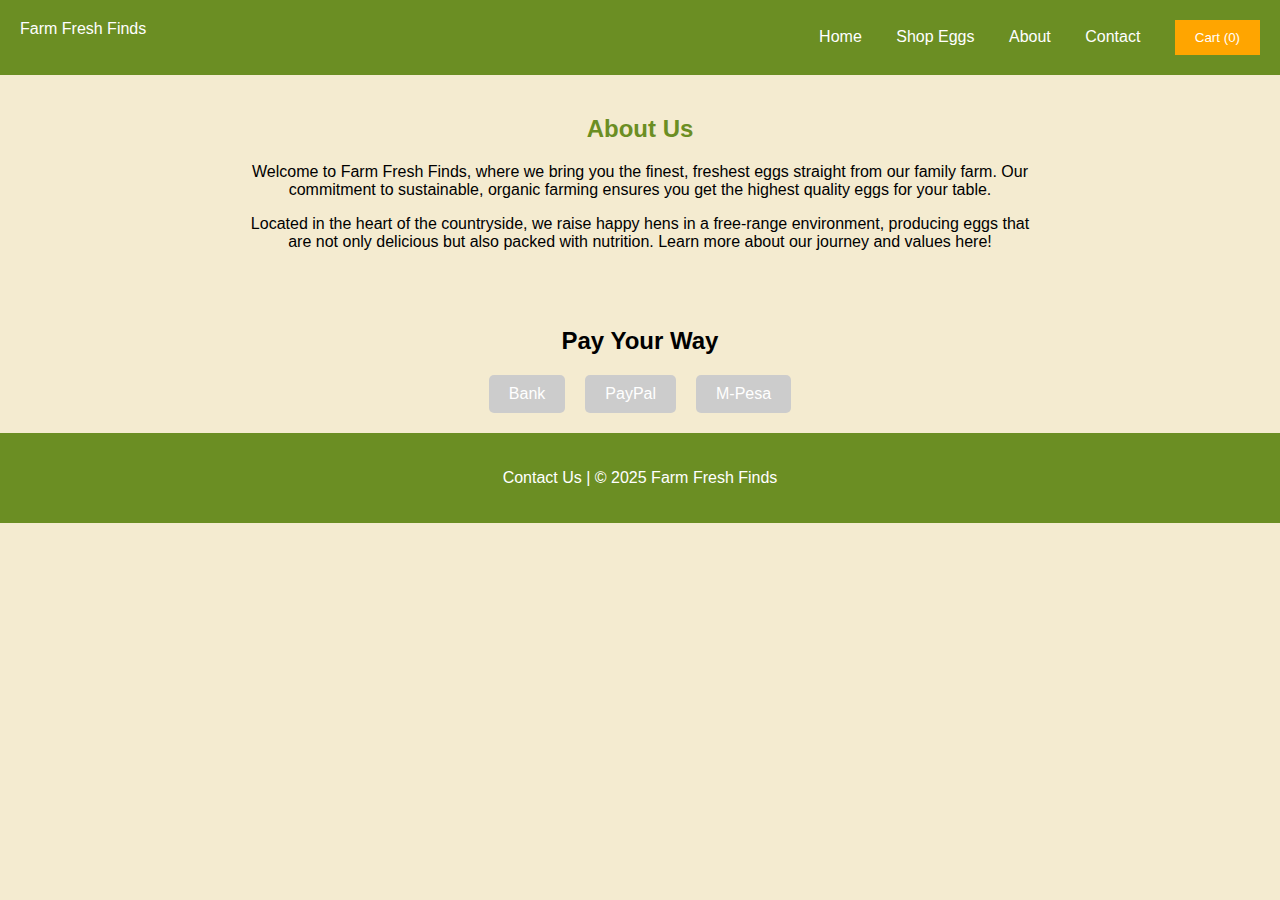
==== about.html @ 71e6549a "Added shop Eggs,About,and Contact pages" ====
<!DOCTYPE html>
<html lang="en">
<head>
    <meta charset="UTF-8">
    <meta name="viewport" content="width=device-width, initial-scale=1.0">
    <title>Farm Fresh Finds - About</title>
    <link rel="stylesheet" href="styles.css">
</head>
<body>
    <!-- Header -->
    <header>
        <div class="logo">Farm Fresh Finds</div>
        <nav>
            <a href="index.html">Home</a>
            <a href="shop-eggs.html">Shop Eggs</a>
            <a href="about.html">About</a>
            <a href="contact.html">Contact</a>
            <button class="cart-button">Cart (0)</button>
        </nav>
    </header>

    <!-- Main Content - About -->
    <section class="about">
        <h2>About Us</h2>
        <p>Welcome to Farm Fresh Finds, where we bring you the finest, freshest eggs straight from our family farm. Our commitment to sustainable, organic farming ensures you get the highest quality eggs for your table.</p>
        <p>Located in the heart of the countryside, we raise happy hens in a free-range environment, producing eggs that are not only delicious but also packed with nutrition. Learn more about our journey and values here!</p>
    </section>

    <!-- Payment Options Placeholder -->
    <section class="payment-options">
        <h2>Pay Your Way</h2>
        <div class="payment-icons">
            <div class="payment-icon">Bank</div>
            <div class="payment-icon">PayPal</div>
            <div class="payment-icon">M-Pesa</div>
        </div>
    </section>

    <!-- Footer -->
    <footer>
        <p>Contact Us | © 2025 Farm Fresh Finds</p>
    </footer>

    <!-- Cart Modal -->
    <div id="cart-modal" class="modal">
        <div class="modal-content">
            <span class="close">×</span>
            <h2>Your Cart</h2>
            <ul id="cart-items"></ul>
            <p>Total: $<span id="cart-total">0.00</span></p>
            <button id="checkout-button">Proceed to Checkout</button>
        </div>
    </div>

    <script src="script.js"></script>
</body>
</html>
---- styles.css ----
body {
    margin: 0;
    font-family: 'Open Sans', sans-serif;
    background-color: #F4EBD0; /* Creamy white */
}

header {
    display: flex;
    justify-content: space-between;
    padding: 20px;
    background-color: #6B8E23; /* Olive green */
    color: white;
}

nav a {
    color: white;
    margin: 0 15px;
    text-decoration: none;
}

.hero {
    text-align: center;
    padding: 50px;
    background-color: #F4EBD0;
}

.hero h1 {
    font-family: 'Roboto', sans-serif;
    color: #6B8E23;
}

.hero p {
    color: #6B8E23;
    margin-bottom: 20px;
}

.hero button {
    background-color: #FFA500; /* Orange-yellow */
    border: none;
    padding: 10px 20px;
    color: white;
    cursor: pointer;
}

.hero-image-placeholder {
    width: 100%;
    height: 300px; /* Adjust height as needed */
    background-color: #ccc; /* Gray placeholder */
    margin: 20px 0;
}

.catalog {
    padding: 20px;
    text-align: center;
}

.egg-grid {
    display: grid;
    grid-template-columns: repeat(auto-fit, minmax(200px, 1fr));
    gap: 20px;
    max-width: 800px;
    margin: 0 auto;
}

.egg-item {
    background-color: white;
    padding: 15px;
    border-radius: 5px;
}

.placeholder {
    width: 100%;
    height: 150px;
    background-color: #ccc; /* Gray placeholder */
    margin-bottom: 10px;
}

.payment-options {
    padding: 20px;
    text-align: center;
    background-color: #F4EBD0;
}

.payment-icons {
    display: flex;
    justify-content: center;
    gap: 20px;
    margin-top: 10px;
}

.payment-icon {
    background-color: #ccc; /* Gray placeholder */
    padding: 10px 20px;
    border-radius: 5px;
    color: white;
}

.cart-button {
    background-color: #FFA500; /* Orange-yellow */
    border: none;
    padding: 10px 20px;
    color: white;
    cursor: pointer;
    margin-left: 15px;
}

.modal {
    display: none; /* Hidden by default */
    position: fixed;
    z-index: 1;
    left: 0;
    top: 0;
    width: 100%;
    height: 100%;
    overflow: auto;
    background-color: rgba(0,0,0,0.4); /* Black w/ opacity */
}

.modal-content {
    background-color: #fefefe;
    margin: 15% auto;
    padding: 20px;
    border: 1px solid #888;
    width: 80%;
    max-width: 500px;
    border-radius: 5px;
    position: relative;
}

.close {
    color: #aaa;
    float: right;
    font-size: 28px;
    font-weight: bold;
    cursor: pointer;
}

.close:hover,
.close:focus {
    color: black;
    text-decoration: none;
    cursor: pointer;
}

#cart-items {
    list-style-type: none;
    padding: 0;
}

#cart-items li {
    padding: 10px 0;
    border-bottom: 1px solid #ddd;
}

#cart-items li span {
    color: #6B8E23; /* Olive green for price */
    margin-left: 10px;
}

#checkout-button {
    background-color: #FFA500; /* Orange-yellow */
    border: none;
    padding: 10px 20px;
    color: white;
    cursor: pointer;
    margin-top: 20px;
    width: 100%;
}

.quantity-container {
    display: flex;
    align-items: center;
    gap: 10px;
    margin: 10px 0;
}

.quantity-decrease, .quantity-increase {
    background-color: #FFA500; /* Orange-yellow */
    border: none;
    padding: 5px 10px;
    color: white;
    cursor: pointer;
    border-radius: 3px;
}

.quantity-input {
    width: 60px;
    padding: 5px;
    text-align: center;
    border: 1px solid #ddd;
    border-radius: 3px;
}

.add-to-cart {
    background-color: #FFA500; /* Orange-yellow */
    border: none;
    padding: 10px 20px;
    color: white;
    cursor: pointer;
    margin-top: 10px;
    width: 100%;
}

.about, .contact {
    padding: 20px;
    max-width: 800px;
    margin: 0 auto;
    background-color: #F4EBD0; /* Creamy white */
    text-align: center;
}

.about h2, .contact h2 {
    color: #6B8E23; /* Olive green */
    font-family: 'Roboto', sans-serif;
}

.contact form {
    display: flex;
    flex-direction: column;
    max-width: 400px;
    margin: 20px auto;
}

.contact label {
    margin-bottom: 5px;
    color: #6B8E23;
}

.contact input, .contact textarea {
    margin-bottom: 10px;
    padding: 8px;
    border: 1px solid #ddd;
    border-radius: 3px;
}

.contact button[type="submit"] {
    background-color: #FFA500; /* Orange-yellow */
    border: none;
    padding: 10px 20px;
    color: white;
    cursor: pointer;
    border-radius: 3px;
}

footer {
    text-align: center;
    padding: 20px;
    background-color: #6B8E23;
    color: white;
}
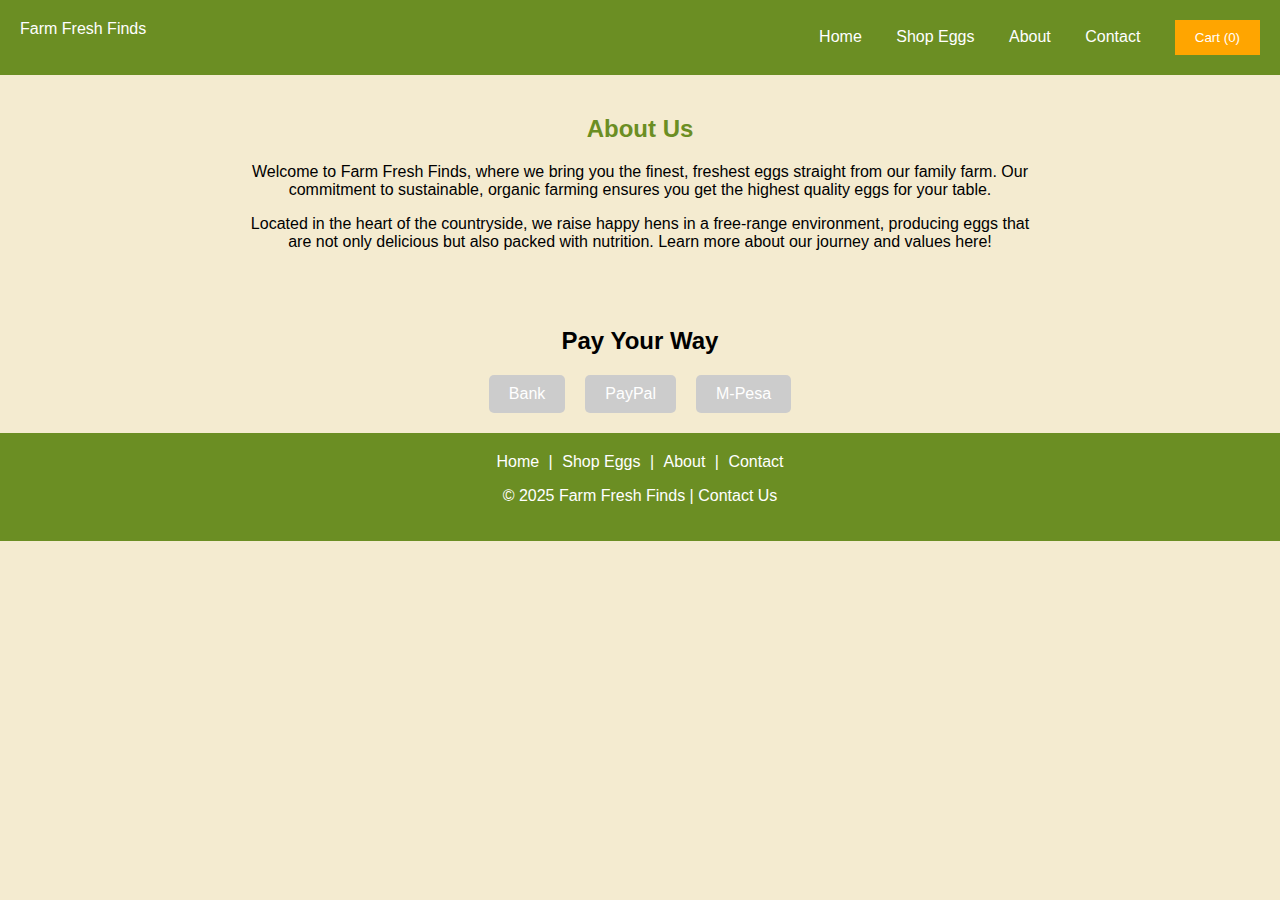
==== commit 4e19b022: "Added footer navigation menu to all pages" ====
--- a/about.html
+++ b/about.html
@@ -38,7 +38,13 @@
 
     <!-- Footer -->
     <footer>
-        <p>Contact Us | © 2025 Farm Fresh Finds</p>
+        <nav class="footer-nav">
+            <a href="index.html">Home</a> |
+            <a href="shop-eggs.html">Shop Eggs</a> |
+            <a href="about.html">About</a> |
+            <a href="contact.html">Contact</a>
+        </nav>
+        <p>© 2025 Farm Fresh Finds | Contact Us</p>
     </footer>
 
     <!-- Cart Modal -->
--- a/styles.css
+++ b/styles.css
@@ -247,4 +247,70 @@
     padding: 20px;
     background-color: #6B8E23;
     color: white;
+}
+
+.newsletter {
+    padding: 20px;
+    max-width: 800px;
+    margin: 0 auto;
+    background-color: #F4EBD0; /* Creamy white */
+    text-align: center;
+}
+
+.newsletter h2 {
+    color: #6B8E23; /* Olive green */
+    font-family: 'Roboto', sans-serif;
+}
+
+.newsletter p {
+    color: #6B8E23;
+    margin-bottom: 15px;
+}
+
+#newsletter-form {
+    display: flex;
+    justify-content: center;
+    gap: 10px;
+    margin-top: 15px;
+}
+
+#newsletter-email {
+    padding: 8px;
+    border: 1px solid #ddd;
+    border-radius: 3px;
+    width: 200px;
+}
+
+#newsletter-submit {
+    background-color: #FFA500; /* Orange-yellow */
+    border: none;
+    padding: 8px 15px;
+    color: white;
+    cursor: pointer;
+    border-radius: 3px;
+}
+
+#newsletter-submit:hover {
+    background-color: #E68A00; /* Darker orange for hover */
+}
+
+footer {
+    text-align: center;
+    padding: 20px;
+    background-color: #6B8E23; /* Olive green */
+    color: white;
+}
+
+.footer-nav {
+    margin-bottom: 10px;
+}
+
+.footer-nav a {
+    color: white;
+    text-decoration: none;
+    margin: 0 5px;
+}
+
+.footer-nav a:hover {
+    text-decoration: underline;
 }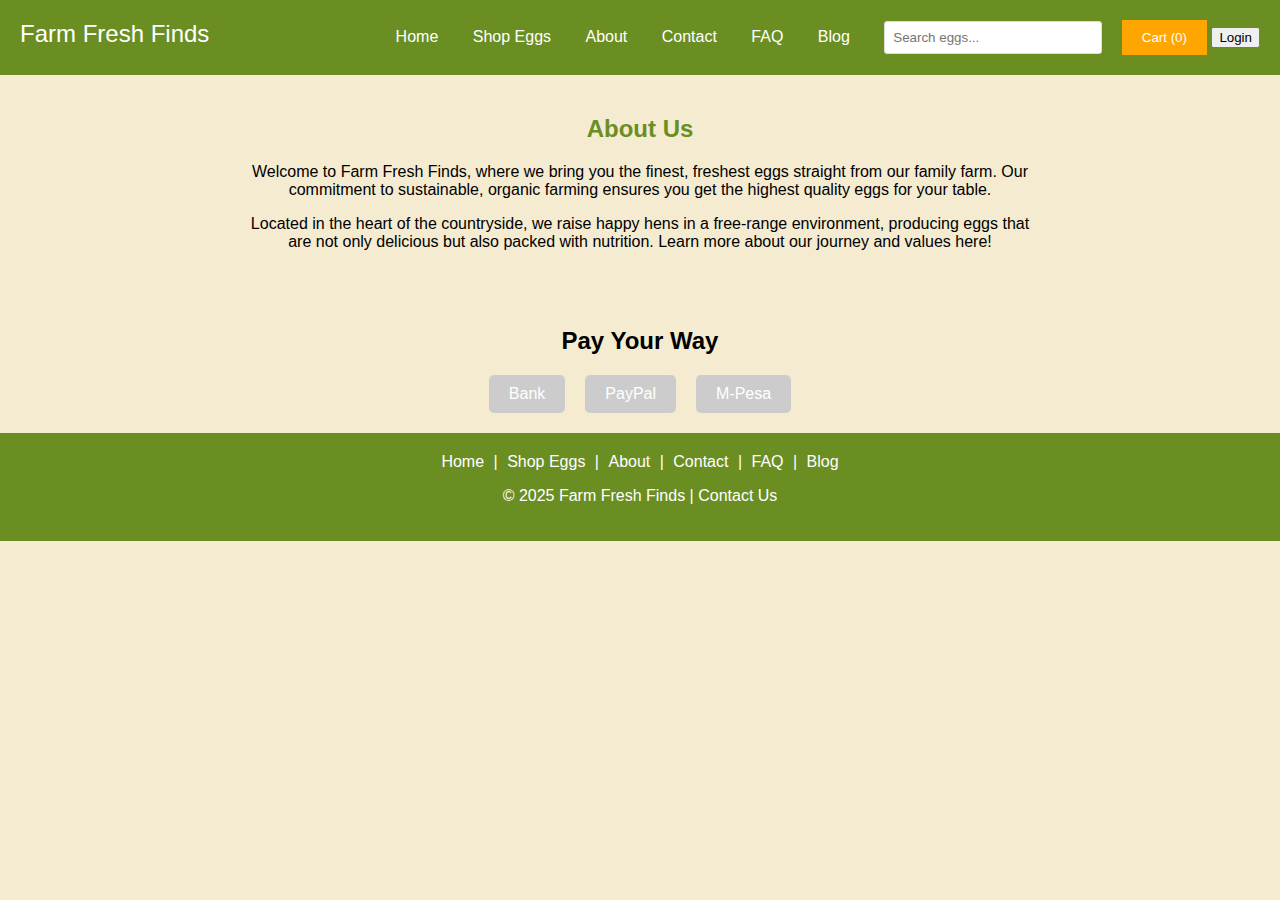
==== commit 2fcec1c0: "Added other features : user accounts,order tracking,inventory,FAQ,search,slider" ====
--- a/about.html
+++ b/about.html
@@ -15,7 +15,11 @@
             <a href="shop-eggs.html">Shop Eggs</a>
             <a href="about.html">About</a>
             <a href="contact.html">Contact</a>
+            <a href="faq.html">FAQ</a>
+            <a href="blog.html">Blog</a>
+            <input type="text" id="search-bar" placeholder="Search eggs..." class="search-bar">
             <button class="cart-button">Cart (0)</button>
+            <button id="login-button">Login</button>
         </nav>
     </header>
 
@@ -42,7 +46,9 @@
             <a href="index.html">Home</a> |
             <a href="shop-eggs.html">Shop Eggs</a> |
             <a href="about.html">About</a> |
-            <a href="contact.html">Contact</a>
+            <a href="contact.html">Contact</a> |
+            <a href="faq.html">FAQ</a> |
+            <a href="blog.html">Blog</a>
         </nav>
         <p>© 2025 Farm Fresh Finds | Contact Us</p>
     </footer>
@@ -58,6 +64,22 @@
         </div>
     </div>
 
+    <!-- Login Modal -->
+    <div id="login-modal" class="modal">
+        <div class="modal-content">
+            <span class="close">×</span>
+            <h2>Login</h2>
+            <form id="login-form">
+                <label for="username">Username:</label>
+                <input type="text" id="username" name="username" required><br><br>
+                <label for="password">Password:</label>
+                <input type="password" id="password" name="password" required><br><br>
+                <button type="submit" id="login-submit">Login</button>
+            </form>
+            <button id="register-button">Register</button>
+        </div>
+    </div>
+
     <script src="script.js"></script>
 </body>
 </html>--- a/styles.css
+++ b/styles.css
@@ -10,6 +10,7 @@
     padding: 20px;
     background-color: #6B8E23; /* Olive green */
     color: white;
+    position: relative;
 }
 
 nav a {
@@ -18,10 +19,24 @@
     text-decoration: none;
 }
 
+.search-bar {
+    padding: 8px;
+    border: 1px solid #ddd;
+    border-radius: 3px;
+    margin-left: 15px;
+    width: 200px;
+}
+
+.logo {
+    font-family: 'Roboto', sans-serif;
+    font-size: 24px;
+}
+
 .hero {
     text-align: center;
     padding: 50px;
     background-color: #F4EBD0;
+    position: relative;
 }
 
 .hero h1 {
@@ -42,11 +57,23 @@
     cursor: pointer;
 }
 
-.hero-image-placeholder {
-    width: 100%;
-    height: 300px; /* Adjust height as needed */
-    background-color: #ccc; /* Gray placeholder */
-    margin: 20px 0;
+.slider {
+    width: 100%;
+    max-height: 300px;
+    overflow: hidden;
+    position: relative;
+}
+
+.slide {
+    display: none;
+    width: 100%;
+    height: 300px;
+}
+
+.slide img {
+    width: 100%;
+    height: 100%;
+    object-fit: cover;
 }
 
 .catalog {
@@ -66,13 +93,15 @@
     background-color: white;
     padding: 15px;
     border-radius: 5px;
-}
-
-.placeholder {
+    display: block; /* Ensure visible for search */
+}
+
+.egg-image {
     width: 100%;
     height: 150px;
-    background-color: #ccc; /* Gray placeholder */
+    object-fit: cover;
     margin-bottom: 10px;
+    border-radius: 5px;
 }
 
 .payment-options {
@@ -201,7 +230,7 @@
     width: 100%;
 }
 
-.about, .contact {
+.about, .contact, .faq, .blog {
     padding: 20px;
     max-width: 800px;
     margin: 0 auto;
@@ -209,7 +238,7 @@
     text-align: center;
 }
 
-.about h2, .contact h2 {
+.about h2, .contact h2, .faq h2, .blog h2 {
     color: #6B8E23; /* Olive green */
     font-family: 'Roboto', sans-serif;
 }
@@ -233,20 +262,13 @@
     border-radius: 3px;
 }
 
-.contact button[type="submit"] {
-    background-color: #FFA500; /* Orange-yellow */
-    border: none;
-    padding: 10px 20px;
-    color: white;
-    cursor: pointer;
-    border-radius: 3px;
-}
-
-footer {
-    text-align: center;
-    padding: 20px;
-    background-color: #6B8E23;
-    color: white;
+.contact button[type="button"] {
+    background-color: #FFA500; /* Orange-yellow */
+    border: none;
+    padding: 10px 20px;
+    color: white;
+    cursor: pointer;
+    border-radius: 3px;
 }
 
 .newsletter {
@@ -294,6 +316,48 @@
     background-color: #E68A00; /* Darker orange for hover */
 }
 
+.order-tracking {
+    padding: 20px;
+    max-width: 800px;
+    margin: 0 auto;
+    background-color: #F4EBD0;
+    text-align: center;
+}
+
+.order-tracking h2 {
+    color: #6B8E23;
+    font-family: 'Roboto', sans-serif;
+}
+
+#order-id, #track-order {
+    padding: 8px;
+    margin: 5px;
+    border: 1px solid #ddd;
+    border-radius: 3px;
+}
+
+#track-order {
+    background-color: #FFA500;
+    color: white;
+    border: none;
+    cursor: pointer;
+}
+
+#track-order:hover {
+    background-color: #E68A00;
+}
+
+.faq .faq-item, .blog .blog-post {
+    margin: 20px 0;
+    padding: 15px;
+    background-color: white;
+    border-radius: 5px;
+}
+
+.faq h3, .blog h3 {
+    color: #6B8E23;
+}
+
 footer {
     text-align: center;
     padding: 20px;
@@ -313,4 +377,50 @@
 
 .footer-nav a:hover {
     text-decoration: underline;
+}
+
+.stock-status {
+    margin: 5px 0;
+    font-size: 14px;
+}
+
+.stock-status.in-stock {
+    color: #4CAF50; /* Green */
+}
+
+.stock-status.low-stock {
+    color: #FFCA28; /* Yellow */
+}
+
+.stock-status.out-of-stock {
+    color: #F44336; /* Red */
+}
+
+@media (max-width: 768px) {
+    header {
+        flex-direction: column;
+        align-items: center;
+        padding: 10px;
+    }
+
+    nav {
+        margin-top: 10px;
+    }
+
+    nav a, .cart-button, .search-bar, #login-button {
+        margin: 5px 0;
+        display: block;
+    }
+
+    .hero, .newsletter, .payment-options, .order-tracking, .about, .contact, .faq, .blog {
+        padding: 15px;
+    }
+
+    .egg-grid {
+        grid-template-columns: repeat(auto-fit, minmax(150px, 1fr));
+    }
+
+    .slide img {
+        height: 200px;
+    }
 }